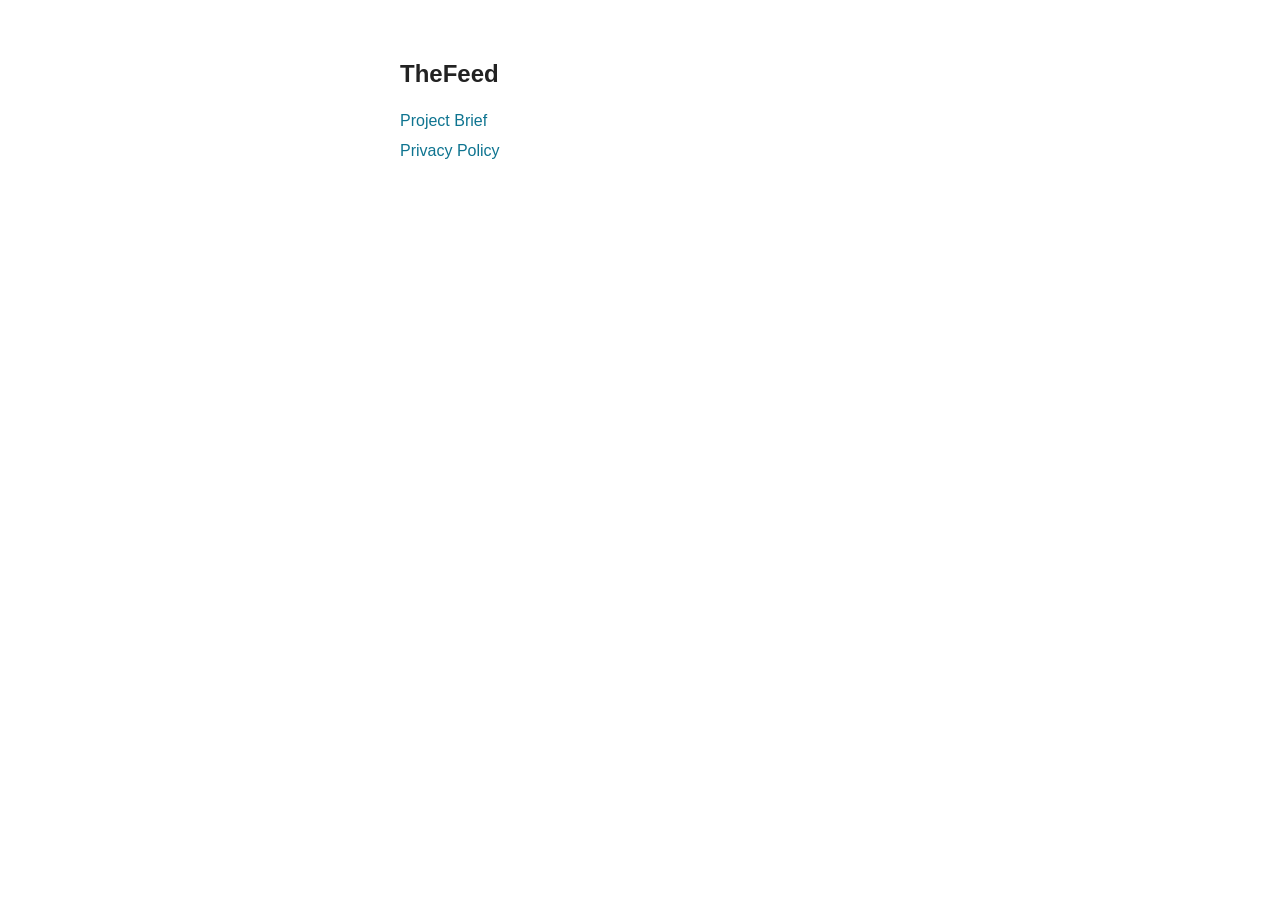
==== docs/index.html @ 3abf6740 "feat: restructure index.html and add project brief page for improved navigation and content presenta" ====
<!doctype html>
<html lang="en">
<head>
  <meta charset="utf-8">
  <title>TheFeed</title>
  <style>
    body { font-family: -apple-system, BlinkMacSystemFont, "Segoe UI", Helvetica, Arial, sans-serif; max-width: 480px; margin: 60px auto; padding: 0 20px; color: #222; }
    h1 { font-size: 24px; margin: 0 0 24px; }
    ul { list-style: none; padding: 0; margin: 0; }
    li { margin-bottom: 12px; }
    a { color: #0e7490; text-decoration: none; font-size: 16px; }
    a:hover { text-decoration: underline; }
  </style>
</head>
<body>
  <h1>TheFeed</h1>
  <ul>
    <li><a href="project-brief.html">Project Brief</a></li>
    <li><a href="privacy-policy.html">Privacy Policy</a></li>
  </ul>
</body>
</html>
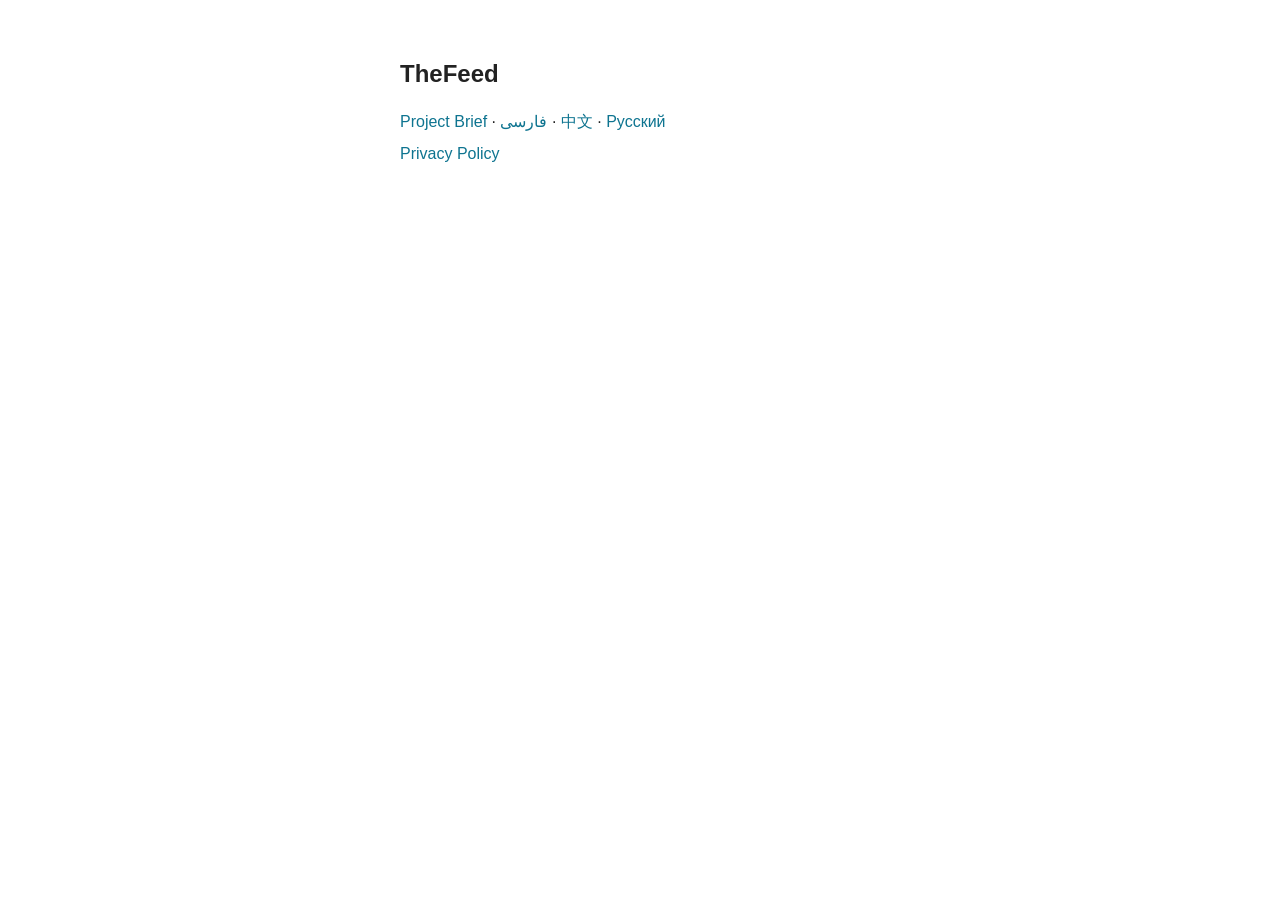
==== commit 8272dffc: "Merge upstream/main" ====
--- a/docs/index.html
+++ b/docs/index.html
@@ -15,7 +15,7 @@
 <body>
   <h1>TheFeed</h1>
   <ul>
-    <li><a href="project-brief.html">Project Brief</a></li>
+    <li><a href="project-brief.html">Project Brief</a> · <a href="project-brief-fa.html" lang="fa">فارسی</a> · <a href="project-brief-zh.html" lang="zh">中文</a> · <a href="project-brief-ru.html" lang="ru">Русский</a></li>
     <li><a href="privacy-policy.html">Privacy Policy</a></li>
   </ul>
 </body>
